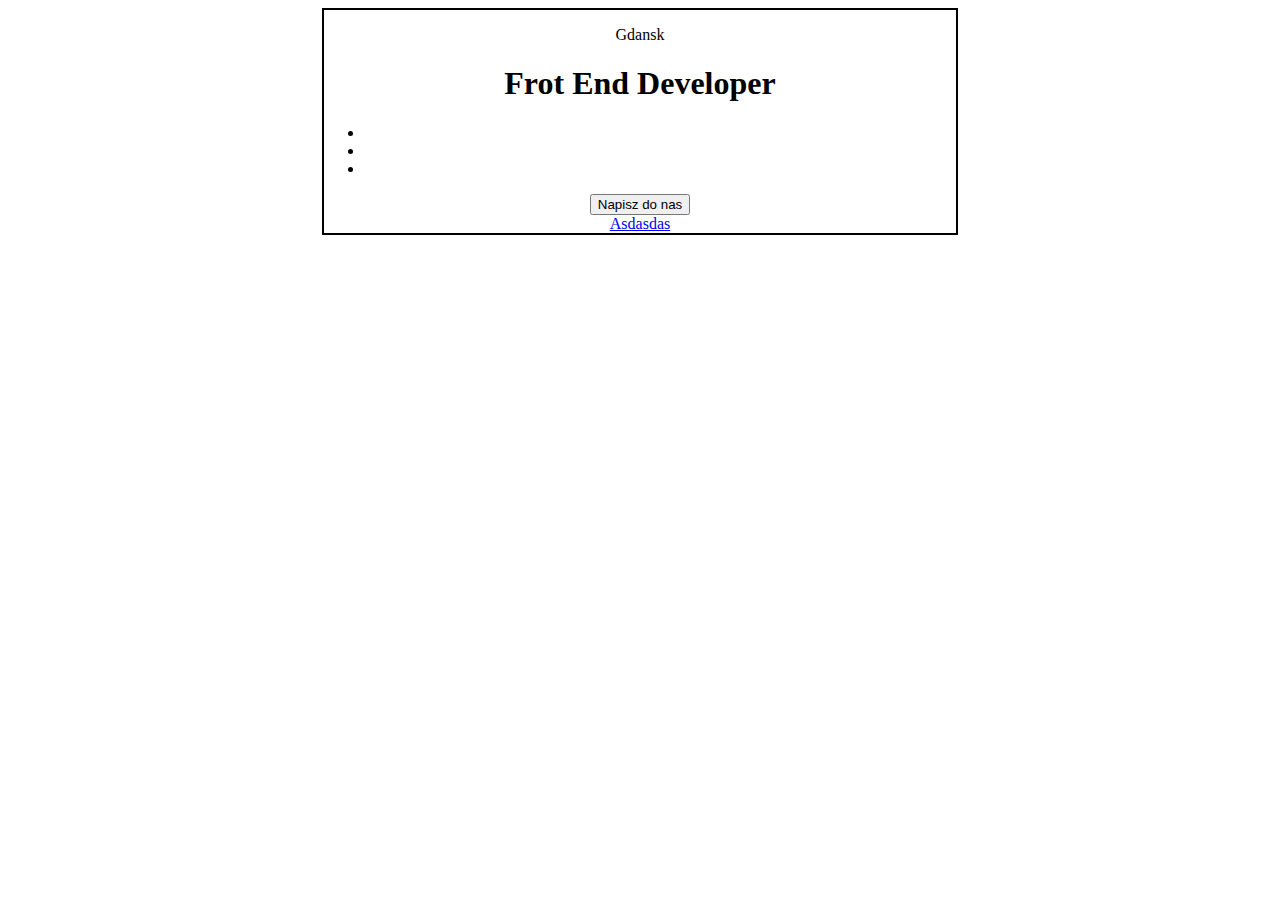
==== public/index.html @ a7372321 "start project - test junior front end" ====
<!DOCTYPE html>
<html lang="en">
<head>
  <meta charset="utf-8" />
  <meta http-equiv="x-ua-compatible" content="ie=edge, chrome=1">
  <title>New site</title>
  <meta name="viewport" content="width=device-width, initial-scale=1">
  <link rel="stylesheet" href="stylesheets/screen.css">
</head>
<body>
  <div class="row">
  	<div class="col-xs-12">
  		<div class="container">
  			<div class="box">
  				<p>Gdansk</p>
  				<h1>Frot End Developer</h1>
  				<ul>
  					<li></li>
  					<li></li>
  					<li></li>
  				</ul>
  				<div class="row">
  					<div class="col-xs-12">
  						<button>Napisz do nas</button>
  					</div>
  				</div>
  				

  				<a href="#">Asdasdas</a>
  			</div>
  		</div>
  	</div>
  </div>
</body>
</html>
---- public/stylesheets/screen.css ----
.box {
  border: 2px solid black;
  width: 50%;
  margin: 0 auto;
  text-align: center; }
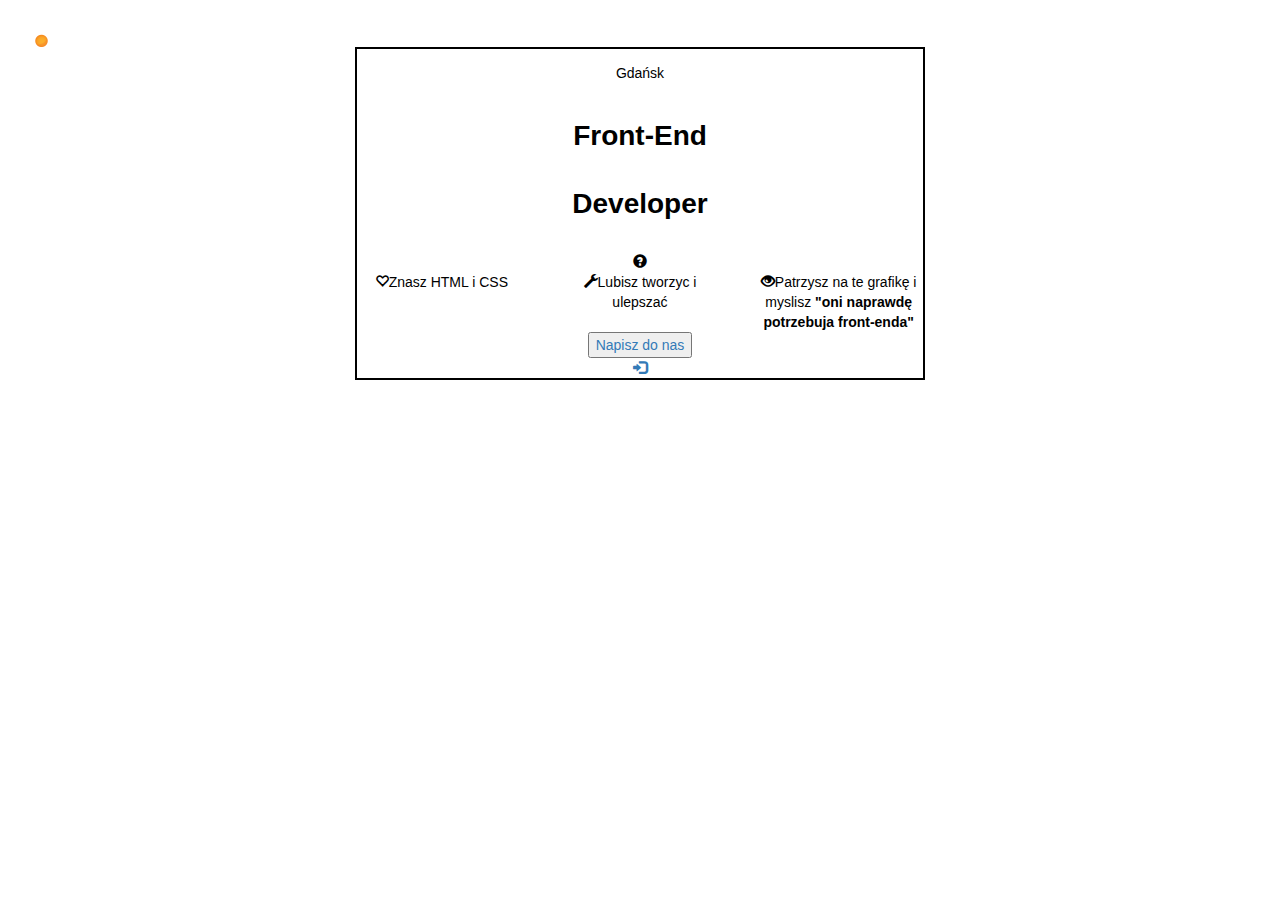
==== commit eee8201a: "almost end..." ====
--- a/public/index.html
+++ b/public/index.html
@@ -6,27 +6,45 @@
   <title>New site</title>
   <meta name="viewport" content="width=device-width, initial-scale=1">
   <link rel="stylesheet" href="stylesheets/screen.css">
+   <!-- bootstrap -->
+  <link rel="stylesheet" href="stylesheets/bootstrap.css">
+  <!-- fonts -->
+  <link href="https://fonts.googleapis.com/css?family=Dosis" rel="stylesheet">
+  <link href="https://fonts.googleapis.com/css?family=Bitter|Yanone+Kaffeesatz" rel="stylesheet">
+  <!-- animations -->
+  <link rel="stylesheet" href="stylesheets/animate.min.css">
+  <!-- javasript -->
+  <script type="text/javascript" src="javascripts/app.js"></script>
 </head>
 <body>
   <div class="row">
   	<div class="col-xs-12">
-  		<div class="container">
+  		<div class="preloader" id="preload">
+  			<img src="images/ansta.png" alt="" class="image">
+  		</div>
+  		<div class="container" id="cont">
   			<div class="box">
-  				<p>Gdansk</p>
-  				<h1>Frot End Developer</h1>
-  				<ul>
-  					<li></li>
-  					<li></li>
-  					<li></li>
-  				</ul>
+  				<div class="row">
+  					<div class="col-lg-12 info-location">
+  						<p id="location">Gdańsk</p>
+  					</div>
+  				</div>
+  				<h1><span id="front">Front-End</span><br><p id="develop">Developer</p></h1>
+  				<div class="line" id="line">
+  					<span class="glyphicon glyphicon-question-sign"></span>
+  				</div>
+  				<div class="row">
+  					<div class="col-lg-4 req-box"><span class="glyphicon glyphicon-heart-empty"></span>Znasz HTML i CSS</div>
+  					<div class="col-lg-4 req-box"><span class="glyphicon glyphicon-wrench"></span>Lubisz tworzyc i ulepszać</div>
+  					<div class="col-lg-4 req-box"><span class="glyphicon glyphicon-eye-open"></span>Patrzysz na te grafikę i myslisz <b>"oni naprawdę potrzebuja front-enda"</b></div>
+  				</div>
   				<div class="row">
   					<div class="col-xs-12">
-  						<button>Napisz do nas</button>
+  						<button id="write" class=""><a href="http://www.ansta.pl/kontakt/">Napisz do nas</a>
+							</button>
   					</div>
   				</div>
-  				
-
-  				<a href="#">Asdasdas</a>
+  				<a href="http://ansta.pl/kariera/" id="home"><span class="glyphicon glyphicon-log-in info" aria-hidden="true" alt="Wiecej ifo"></span></a>
   			</div>
   		</div>
   	</div>
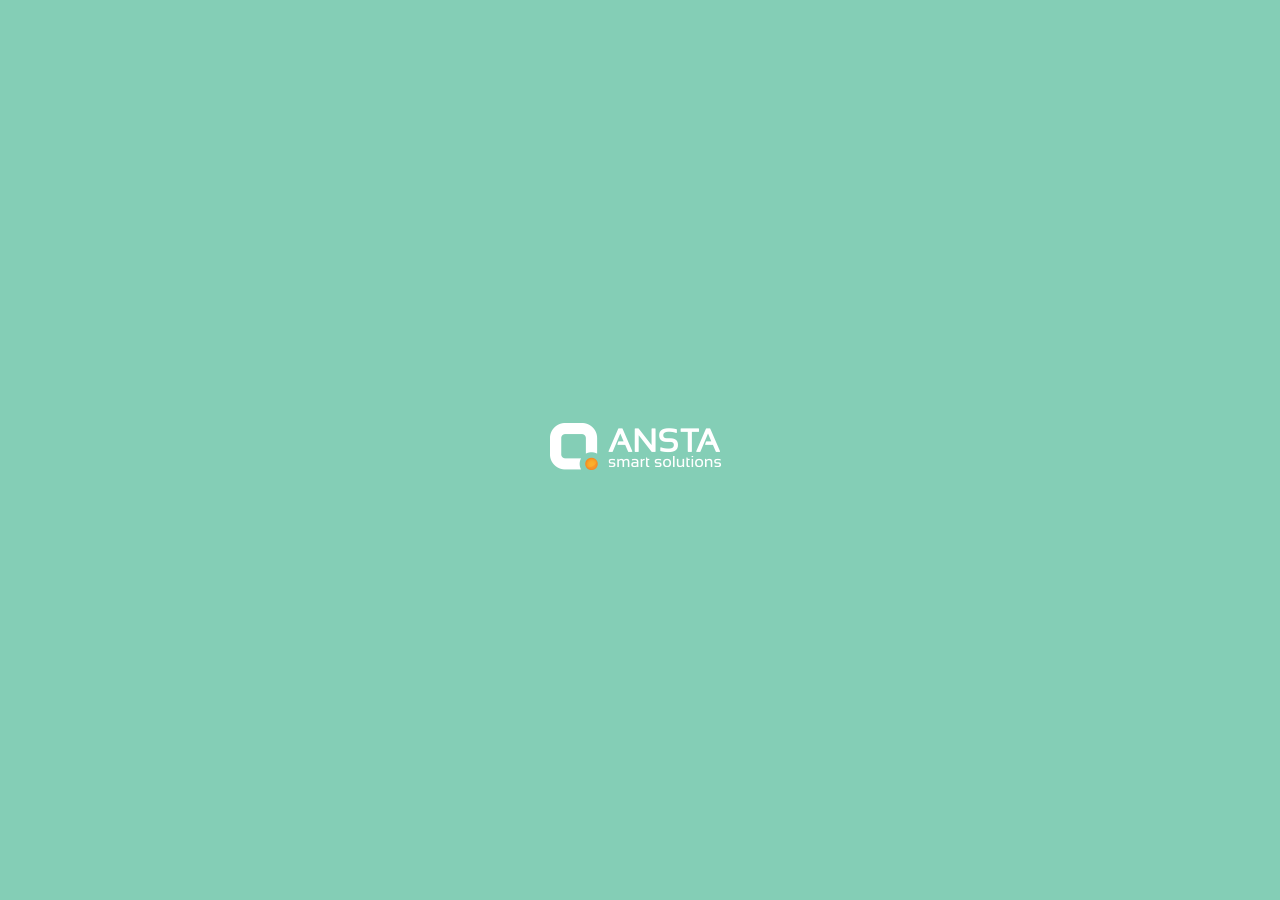
==== commit d62c8621: "several corections" ====
--- a/public/index.html
+++ b/public/index.html
@@ -40,7 +40,7 @@
   				</div>
   				<div class="row">
   					<div class="col-xs-12">
-  						<button id="write" class=""><a href="http://www.ansta.pl/kontakt/">Napisz do nas</a>
+  						<button id="write"><a href="http://www.ansta.pl/kontakt/">Napisz do nas</a>
 							</button>
   					</div>
   				</div>
--- a/public/stylesheets/screen.css
+++ b/public/stylesheets/screen.css
@@ -1,5 +1,2072 @@
+/*!
+ * Bootstrap v3.3.7 (http://getbootstrap.com)
+ * Copyright 2011-2017 Twitter, Inc.
+ * Licensed under MIT (https://github.com/twbs/bootstrap/blob/master/LICENSE)
+ */
+/*!
+ * Generated using the Bootstrap Customizer (https://getbootstrap.com/customize/?id=ac9bd9e7384d82e6c690727701f65fe8)
+ * Config saved to config.json and https://gist.github.com/ac9bd9e7384d82e6c690727701f65fe8
+ */
+/*!
+ * Bootstrap v3.3.7 (http://getbootstrap.com)
+ * Copyright 2011-2016 Twitter, Inc.
+ * Licensed under MIT (https://github.com/twbs/bootstrap/blob/master/LICENSE)
+ */
+/*! normalize.css v3.0.3 | MIT License | github.com/necolas/normalize.css */
+html {
+  font-family: sans-serif;
+  -ms-text-size-adjust: 100%;
+  -webkit-text-size-adjust: 100%; }
+
+body {
+  margin: 0; }
+
+article,
+aside,
+details,
+figcaption,
+figure,
+footer,
+header,
+hgroup,
+main,
+menu,
+nav,
+section,
+summary {
+  display: block; }
+
+audio,
+canvas,
+progress,
+video {
+  display: inline-block;
+  vertical-align: baseline; }
+
+audio:not([controls]) {
+  display: none;
+  height: 0; }
+
+[hidden],
+template {
+  display: none; }
+
+a {
+  background-color: transparent; }
+
+a:active,
+a:hover {
+  outline: 0; }
+
+abbr[title] {
+  border-bottom: 1px dotted; }
+
+b,
+strong {
+  font-weight: bold; }
+
+dfn {
+  font-style: italic; }
+
+h1 {
+  font-size: 2em;
+  margin: 0.67em 0; }
+
+mark {
+  background: #ff0;
+  color: #000; }
+
+small {
+  font-size: 80%; }
+
+sub,
+sup {
+  font-size: 75%;
+  line-height: 0;
+  position: relative;
+  vertical-align: baseline; }
+
+sup {
+  top: -0.5em; }
+
+sub {
+  bottom: -0.25em; }
+
+img {
+  border: 0; }
+
+svg:not(:root) {
+  overflow: hidden; }
+
+figure {
+  margin: 1em 40px; }
+
+hr {
+  box-sizing: content-box;
+  height: 0; }
+
+pre {
+  overflow: auto; }
+
+code,
+kbd,
+pre,
+samp {
+  font-family: monospace, monospace;
+  font-size: 1em; }
+
+button,
+input,
+optgroup,
+select,
+textarea {
+  color: inherit;
+  font: inherit;
+  margin: 0; }
+
+button {
+  overflow: visible; }
+
+button,
+select {
+  text-transform: none; }
+
+button,
+html input[type="button"],
+input[type="reset"],
+input[type="submit"] {
+  -webkit-appearance: button;
+  cursor: pointer; }
+
+button[disabled],
+html input[disabled] {
+  cursor: default; }
+
+button::-moz-focus-inner,
+input::-moz-focus-inner {
+  border: 0;
+  padding: 0; }
+
+input {
+  line-height: normal; }
+
+input[type="checkbox"],
+input[type="radio"] {
+  box-sizing: border-box;
+  padding: 0; }
+
+input[type="number"]::-webkit-inner-spin-button,
+input[type="number"]::-webkit-outer-spin-button {
+  height: auto; }
+
+input[type="search"] {
+  -webkit-appearance: textfield;
+  box-sizing: content-box; }
+
+input[type="search"]::-webkit-search-cancel-button,
+input[type="search"]::-webkit-search-decoration {
+  -webkit-appearance: none; }
+
+fieldset {
+  border: 1px solid #c0c0c0;
+  margin: 0 2px;
+  padding: 0.35em 0.625em 0.75em; }
+
+legend {
+  border: 0;
+  padding: 0; }
+
+textarea {
+  overflow: auto; }
+
+optgroup {
+  font-weight: bold; }
+
+table {
+  border-collapse: collapse;
+  border-spacing: 0; }
+
+td,
+th {
+  padding: 0; }
+
+@font-face {
+  font-family: 'Glyphicons Halflings';
+  src: url("../fonts/glyphicons-halflings-regular.eot");
+  src: url("../fonts/glyphicons-halflings-regular.eot?#iefix") format("embedded-opentype"), url("../fonts/glyphicons-halflings-regular.woff2") format("woff2"), url("../fonts/glyphicons-halflings-regular.woff") format("woff"), url("../fonts/glyphicons-halflings-regular.ttf") format("truetype"), url("../fonts/glyphicons-halflings-regular.svg#glyphicons_halflingsregular") format("svg"); }
+
+.glyphicon {
+  position: relative;
+  top: 1px;
+  display: inline-block;
+  font-family: 'Glyphicons Halflings';
+  font-style: normal;
+  font-weight: normal;
+  line-height: 1;
+  -webkit-font-smoothing: antialiased;
+  -moz-osx-font-smoothing: grayscale; }
+
+.glyphicon-asterisk:before {
+  content: "\002a"; }
+
+.glyphicon-plus:before {
+  content: "\002b"; }
+
+.glyphicon-euro:before,
+.glyphicon-eur:before {
+  content: "\20ac"; }
+
+.glyphicon-minus:before {
+  content: "\2212"; }
+
+.glyphicon-cloud:before {
+  content: "\2601"; }
+
+.glyphicon-envelope:before {
+  content: "\2709"; }
+
+.glyphicon-pencil:before {
+  content: "\270f"; }
+
+.glyphicon-glass:before {
+  content: "\e001"; }
+
+.glyphicon-music:before {
+  content: "\e002"; }
+
+.glyphicon-search:before {
+  content: "\e003"; }
+
+.glyphicon-heart:before {
+  content: "\e005"; }
+
+.glyphicon-star:before {
+  content: "\e006"; }
+
+.glyphicon-star-empty:before {
+  content: "\e007"; }
+
+.glyphicon-user:before {
+  content: "\e008"; }
+
+.glyphicon-film:before {
+  content: "\e009"; }
+
+.glyphicon-th-large:before {
+  content: "\e010"; }
+
+.glyphicon-th:before {
+  content: "\e011"; }
+
+.glyphicon-th-list:before {
+  content: "\e012"; }
+
+.glyphicon-ok:before {
+  content: "\e013"; }
+
+.glyphicon-remove:before {
+  content: "\e014"; }
+
+.glyphicon-zoom-in:before {
+  content: "\e015"; }
+
+.glyphicon-zoom-out:before {
+  content: "\e016"; }
+
+.glyphicon-off:before {
+  content: "\e017"; }
+
+.glyphicon-signal:before {
+  content: "\e018"; }
+
+.glyphicon-cog:before {
+  content: "\e019"; }
+
+.glyphicon-trash:before {
+  content: "\e020"; }
+
+.glyphicon-home:before {
+  content: "\e021"; }
+
+.glyphicon-file:before {
+  content: "\e022"; }
+
+.glyphicon-time:before {
+  content: "\e023"; }
+
+.glyphicon-road:before {
+  content: "\e024"; }
+
+.glyphicon-download-alt:before {
+  content: "\e025"; }
+
+.glyphicon-download:before {
+  content: "\e026"; }
+
+.glyphicon-upload:before {
+  content: "\e027"; }
+
+.glyphicon-inbox:before {
+  content: "\e028"; }
+
+.glyphicon-play-circle:before {
+  content: "\e029"; }
+
+.glyphicon-repeat:before {
+  content: "\e030"; }
+
+.glyphicon-refresh:before {
+  content: "\e031"; }
+
+.glyphicon-list-alt:before {
+  content: "\e032"; }
+
+.glyphicon-lock:before {
+  content: "\e033"; }
+
+.glyphicon-flag:before {
+  content: "\e034"; }
+
+.glyphicon-headphones:before {
+  content: "\e035"; }
+
+.glyphicon-volume-off:before {
+  content: "\e036"; }
+
+.glyphicon-volume-down:before {
+  content: "\e037"; }
+
+.glyphicon-volume-up:before {
+  content: "\e038"; }
+
+.glyphicon-qrcode:before {
+  content: "\e039"; }
+
+.glyphicon-barcode:before {
+  content: "\e040"; }
+
+.glyphicon-tag:before {
+  content: "\e041"; }
+
+.glyphicon-tags:before {
+  content: "\e042"; }
+
+.glyphicon-book:before {
+  content: "\e043"; }
+
+.glyphicon-bookmark:before {
+  content: "\e044"; }
+
+.glyphicon-print:before {
+  content: "\e045"; }
+
+.glyphicon-camera:before {
+  content: "\e046"; }
+
+.glyphicon-font:before {
+  content: "\e047"; }
+
+.glyphicon-bold:before {
+  content: "\e048"; }
+
+.glyphicon-italic:before {
+  content: "\e049"; }
+
+.glyphicon-text-height:before {
+  content: "\e050"; }
+
+.glyphicon-text-width:before {
+  content: "\e051"; }
+
+.glyphicon-align-left:before {
+  content: "\e052"; }
+
+.glyphicon-align-center:before {
+  content: "\e053"; }
+
+.glyphicon-align-right:before {
+  content: "\e054"; }
+
+.glyphicon-align-justify:before {
+  content: "\e055"; }
+
+.glyphicon-list:before {
+  content: "\e056"; }
+
+.glyphicon-indent-left:before {
+  content: "\e057"; }
+
+.glyphicon-indent-right:before {
+  content: "\e058"; }
+
+.glyphicon-facetime-video:before {
+  content: "\e059"; }
+
+.glyphicon-picture:before {
+  content: "\e060"; }
+
+.glyphicon-map-marker:before {
+  content: "\e062"; }
+
+.glyphicon-adjust:before {
+  content: "\e063"; }
+
+.glyphicon-tint:before {
+  content: "\e064"; }
+
+.glyphicon-edit:before {
+  content: "\e065"; }
+
+.glyphicon-share:before {
+  content: "\e066"; }
+
+.glyphicon-check:before {
+  content: "\e067"; }
+
+.glyphicon-move:before {
+  content: "\e068"; }
+
+.glyphicon-step-backward:before {
+  content: "\e069"; }
+
+.glyphicon-fast-backward:before {
+  content: "\e070"; }
+
+.glyphicon-backward:before {
+  content: "\e071"; }
+
+.glyphicon-play:before {
+  content: "\e072"; }
+
+.glyphicon-pause:before {
+  content: "\e073"; }
+
+.glyphicon-stop:before {
+  content: "\e074"; }
+
+.glyphicon-forward:before {
+  content: "\e075"; }
+
+.glyphicon-fast-forward:before {
+  content: "\e076"; }
+
+.glyphicon-step-forward:before {
+  content: "\e077"; }
+
+.glyphicon-eject:before {
+  content: "\e078"; }
+
+.glyphicon-chevron-left:before {
+  content: "\e079"; }
+
+.glyphicon-chevron-right:before {
+  content: "\e080"; }
+
+.glyphicon-plus-sign:before {
+  content: "\e081"; }
+
+.glyphicon-minus-sign:before {
+  content: "\e082"; }
+
+.glyphicon-remove-sign:before {
+  content: "\e083"; }
+
+.glyphicon-ok-sign:before {
+  content: "\e084"; }
+
+.glyphicon-question-sign:before {
+  content: "\e085"; }
+
+.glyphicon-info-sign:before {
+  content: "\e086"; }
+
+.glyphicon-screenshot:before {
+  content: "\e087"; }
+
+.glyphicon-remove-circle:before {
+  content: "\e088"; }
+
+.glyphicon-ok-circle:before {
+  content: "\e089"; }
+
+.glyphicon-ban-circle:before {
+  content: "\e090"; }
+
+.glyphicon-arrow-left:before {
+  content: "\e091"; }
+
+.glyphicon-arrow-right:before {
+  content: "\e092"; }
+
+.glyphicon-arrow-up:before {
+  content: "\e093"; }
+
+.glyphicon-arrow-down:before {
+  content: "\e094"; }
+
+.glyphicon-share-alt:before {
+  content: "\e095"; }
+
+.glyphicon-resize-full:before {
+  content: "\e096"; }
+
+.glyphicon-resize-small:before {
+  content: "\e097"; }
+
+.glyphicon-exclamation-sign:before {
+  content: "\e101"; }
+
+.glyphicon-gift:before {
+  content: "\e102"; }
+
+.glyphicon-leaf:before {
+  content: "\e103"; }
+
+.glyphicon-fire:before {
+  content: "\e104"; }
+
+.glyphicon-eye-open:before {
+  content: "\e105"; }
+
+.glyphicon-eye-close:before {
+  content: "\e106"; }
+
+.glyphicon-warning-sign:before {
+  content: "\e107"; }
+
+.glyphicon-plane:before {
+  content: "\e108"; }
+
+.glyphicon-calendar:before {
+  content: "\e109"; }
+
+.glyphicon-random:before {
+  content: "\e110"; }
+
+.glyphicon-comment:before {
+  content: "\e111"; }
+
+.glyphicon-magnet:before {
+  content: "\e112"; }
+
+.glyphicon-chevron-up:before {
+  content: "\e113"; }
+
+.glyphicon-chevron-down:before {
+  content: "\e114"; }
+
+.glyphicon-retweet:before {
+  content: "\e115"; }
+
+.glyphicon-shopping-cart:before {
+  content: "\e116"; }
+
+.glyphicon-folder-close:before {
+  content: "\e117"; }
+
+.glyphicon-folder-open:before {
+  content: "\e118"; }
+
+.glyphicon-resize-vertical:before {
+  content: "\e119"; }
+
+.glyphicon-resize-horizontal:before {
+  content: "\e120"; }
+
+.glyphicon-hdd:before {
+  content: "\e121"; }
+
+.glyphicon-bullhorn:before {
+  content: "\e122"; }
+
+.glyphicon-bell:before {
+  content: "\e123"; }
+
+.glyphicon-certificate:before {
+  content: "\e124"; }
+
+.glyphicon-thumbs-up:before {
+  content: "\e125"; }
+
+.glyphicon-thumbs-down:before {
+  content: "\e126"; }
+
+.glyphicon-hand-right:before {
+  content: "\e127"; }
+
+.glyphicon-hand-left:before {
+  content: "\e128"; }
+
+.glyphicon-hand-up:before {
+  content: "\e129"; }
+
+.glyphicon-hand-down:before {
+  content: "\e130"; }
+
+.glyphicon-circle-arrow-right:before {
+  content: "\e131"; }
+
+.glyphicon-circle-arrow-left:before {
+  content: "\e132"; }
+
+.glyphicon-circle-arrow-up:before {
+  content: "\e133"; }
+
+.glyphicon-circle-arrow-down:before {
+  content: "\e134"; }
+
+.glyphicon-globe:before {
+  content: "\e135"; }
+
+.glyphicon-wrench:before {
+  content: "\e136"; }
+
+.glyphicon-tasks:before {
+  content: "\e137"; }
+
+.glyphicon-filter:before {
+  content: "\e138"; }
+
+.glyphicon-briefcase:before {
+  content: "\e139"; }
+
+.glyphicon-fullscreen:before {
+  content: "\e140"; }
+
+.glyphicon-dashboard:before {
+  content: "\e141"; }
+
+.glyphicon-paperclip:before {
+  content: "\e142"; }
+
+.glyphicon-heart-empty:before {
+  content: "\e143"; }
+
+.glyphicon-link:before {
+  content: "\e144"; }
+
+.glyphicon-phone:before {
+  content: "\e145"; }
+
+.glyphicon-pushpin:before {
+  content: "\e146"; }
+
+.glyphicon-usd:before {
+  content: "\e148"; }
+
+.glyphicon-gbp:before {
+  content: "\e149"; }
+
+.glyphicon-sort:before {
+  content: "\e150"; }
+
+.glyphicon-sort-by-alphabet:before {
+  content: "\e151"; }
+
+.glyphicon-sort-by-alphabet-alt:before {
+  content: "\e152"; }
+
+.glyphicon-sort-by-order:before {
+  content: "\e153"; }
+
+.glyphicon-sort-by-order-alt:before {
+  content: "\e154"; }
+
+.glyphicon-sort-by-attributes:before {
+  content: "\e155"; }
+
+.glyphicon-sort-by-attributes-alt:before {
+  content: "\e156"; }
+
+.glyphicon-unchecked:before {
+  content: "\e157"; }
+
+.glyphicon-expand:before {
+  content: "\e158"; }
+
+.glyphicon-collapse-down:before {
+  content: "\e159"; }
+
+.glyphicon-collapse-up:before {
+  content: "\e160"; }
+
+.glyphicon-log-in:before {
+  content: "\e161"; }
+
+.glyphicon-flash:before {
+  content: "\e162"; }
+
+.glyphicon-log-out:before {
+  content: "\e163"; }
+
+.glyphicon-new-window:before {
+  content: "\e164"; }
+
+.glyphicon-record:before {
+  content: "\e165"; }
+
+.glyphicon-save:before {
+  content: "\e166"; }
+
+.glyphicon-open:before {
+  content: "\e167"; }
+
+.glyphicon-saved:before {
+  content: "\e168"; }
+
+.glyphicon-import:before {
+  content: "\e169"; }
+
+.glyphicon-export:before {
+  content: "\e170"; }
+
+.glyphicon-send:before {
+  content: "\e171"; }
+
+.glyphicon-floppy-disk:before {
+  content: "\e172"; }
+
+.glyphicon-floppy-saved:before {
+  content: "\e173"; }
+
+.glyphicon-floppy-remove:before {
+  content: "\e174"; }
+
+.glyphicon-floppy-save:before {
+  content: "\e175"; }
+
+.glyphicon-floppy-open:before {
+  content: "\e176"; }
+
+.glyphicon-credit-card:before {
+  content: "\e177"; }
+
+.glyphicon-transfer:before {
+  content: "\e178"; }
+
+.glyphicon-cutlery:before {
+  content: "\e179"; }
+
+.glyphicon-header:before {
+  content: "\e180"; }
+
+.glyphicon-compressed:before {
+  content: "\e181"; }
+
+.glyphicon-earphone:before {
+  content: "\e182"; }
+
+.glyphicon-phone-alt:before {
+  content: "\e183"; }
+
+.glyphicon-tower:before {
+  content: "\e184"; }
+
+.glyphicon-stats:before {
+  content: "\e185"; }
+
+.glyphicon-sd-video:before {
+  content: "\e186"; }
+
+.glyphicon-hd-video:before {
+  content: "\e187"; }
+
+.glyphicon-subtitles:before {
+  content: "\e188"; }
+
+.glyphicon-sound-stereo:before {
+  content: "\e189"; }
+
+.glyphicon-sound-dolby:before {
+  content: "\e190"; }
+
+.glyphicon-sound-5-1:before {
+  content: "\e191"; }
+
+.glyphicon-sound-6-1:before {
+  content: "\e192"; }
+
+.glyphicon-sound-7-1:before {
+  content: "\e193"; }
+
+.glyphicon-copyright-mark:before {
+  content: "\e194"; }
+
+.glyphicon-registration-mark:before {
+  content: "\e195"; }
+
+.glyphicon-cloud-download:before {
+  content: "\e197"; }
+
+.glyphicon-cloud-upload:before {
+  content: "\e198"; }
+
+.glyphicon-tree-conifer:before {
+  content: "\e199"; }
+
+.glyphicon-tree-deciduous:before {
+  content: "\e200"; }
+
+.glyphicon-cd:before {
+  content: "\e201"; }
+
+.glyphicon-save-file:before {
+  content: "\e202"; }
+
+.glyphicon-open-file:before {
+  content: "\e203"; }
+
+.glyphicon-level-up:before {
+  content: "\e204"; }
+
+.glyphicon-copy:before {
+  content: "\e205"; }
+
+.glyphicon-paste:before {
+  content: "\e206"; }
+
+.glyphicon-alert:before {
+  content: "\e209"; }
+
+.glyphicon-equalizer:before {
+  content: "\e210"; }
+
+.glyphicon-king:before {
+  content: "\e211"; }
+
+.glyphicon-queen:before {
+  content: "\e212"; }
+
+.glyphicon-pawn:before {
+  content: "\e213"; }
+
+.glyphicon-bishop:before {
+  content: "\e214"; }
+
+.glyphicon-knight:before {
+  content: "\e215"; }
+
+.glyphicon-baby-formula:before {
+  content: "\e216"; }
+
+.glyphicon-tent:before {
+  content: "\26fa"; }
+
+.glyphicon-blackboard:before {
+  content: "\e218"; }
+
+.glyphicon-bed:before {
+  content: "\e219"; }
+
+.glyphicon-apple:before {
+  content: "\f8ff"; }
+
+.glyphicon-erase:before {
+  content: "\e221"; }
+
+.glyphicon-hourglass:before {
+  content: "\231b"; }
+
+.glyphicon-lamp:before {
+  content: "\e223"; }
+
+.glyphicon-duplicate:before {
+  content: "\e224"; }
+
+.glyphicon-piggy-bank:before {
+  content: "\e225"; }
+
+.glyphicon-scissors:before {
+  content: "\e226"; }
+
+.glyphicon-bitcoin:before {
+  content: "\e227"; }
+
+.glyphicon-btc:before {
+  content: "\e227"; }
+
+.glyphicon-xbt:before {
+  content: "\e227"; }
+
+.glyphicon-yen:before {
+  content: "\00a5"; }
+
+.glyphicon-jpy:before {
+  content: "\00a5"; }
+
+.glyphicon-ruble:before {
+  content: "\20bd"; }
+
+.glyphicon-rub:before {
+  content: "\20bd"; }
+
+.glyphicon-scale:before {
+  content: "\e230"; }
+
+.glyphicon-ice-lolly:before {
+  content: "\e231"; }
+
+.glyphicon-ice-lolly-tasted:before {
+  content: "\e232"; }
+
+.glyphicon-education:before {
+  content: "\e233"; }
+
+.glyphicon-option-horizontal:before {
+  content: "\e234"; }
+
+.glyphicon-option-vertical:before {
+  content: "\e235"; }
+
+.glyphicon-menu-hamburger:before {
+  content: "\e236"; }
+
+.glyphicon-modal-window:before {
+  content: "\e237"; }
+
+.glyphicon-oil:before {
+  content: "\e238"; }
+
+.glyphicon-grain:before {
+  content: "\e239"; }
+
+.glyphicon-sunglasses:before {
+  content: "\e240"; }
+
+.glyphicon-text-size:before {
+  content: "\e241"; }
+
+.glyphicon-text-color:before {
+  content: "\e242"; }
+
+.glyphicon-text-background:before {
+  content: "\e243"; }
+
+.glyphicon-object-align-top:before {
+  content: "\e244"; }
+
+.glyphicon-object-align-bottom:before {
+  content: "\e245"; }
+
+.glyphicon-object-align-horizontal:before {
+  content: "\e246"; }
+
+.glyphicon-object-align-left:before {
+  content: "\e247"; }
+
+.glyphicon-object-align-vertical:before {
+  content: "\e248"; }
+
+.glyphicon-object-align-right:before {
+  content: "\e249"; }
+
+.glyphicon-triangle-right:before {
+  content: "\e250"; }
+
+.glyphicon-triangle-left:before {
+  content: "\e251"; }
+
+.glyphicon-triangle-bottom:before {
+  content: "\e252"; }
+
+.glyphicon-triangle-top:before {
+  content: "\e253"; }
+
+.glyphicon-console:before {
+  content: "\e254"; }
+
+.glyphicon-superscript:before {
+  content: "\e255"; }
+
+.glyphicon-subscript:before {
+  content: "\e256"; }
+
+.glyphicon-menu-left:before {
+  content: "\e257"; }
+
+.glyphicon-menu-right:before {
+  content: "\e258"; }
+
+.glyphicon-menu-down:before {
+  content: "\e259"; }
+
+.glyphicon-menu-up:before {
+  content: "\e260"; }
+
+* {
+  box-sizing: border-box; }
+
+*:before,
+*:after {
+  box-sizing: border-box; }
+
+html {
+  font-size: 10px;
+  -webkit-tap-highlight-color: transparent; }
+
+body {
+  font-family: "Helvetica Neue", Helvetica, Arial, sans-serif;
+  font-size: 14px;
+  line-height: 1.42857143; }
+
+input,
+button,
+select,
+textarea {
+  font-family: inherit;
+  font-size: inherit;
+  line-height: inherit; }
+
+a {
+  color: #337ab7;
+  text-decoration: none; }
+
+a:hover,
+a:focus {
+  color: #23527c;
+  text-decoration: underline; }
+
+a:focus {
+  outline: 5px auto -webkit-focus-ring-color;
+  outline-offset: -2px; }
+
+figure {
+  margin: 0; }
+
+img {
+  vertical-align: middle; }
+
+.img-responsive {
+  display: block;
+  max-width: 100%;
+  height: auto; }
+
+.img-rounded {
+  border-radius: 6px; }
+
+.img-thumbnail {
+  padding: 4px;
+  line-height: 1.42857143;
+  background-color: #ffffff;
+  border: 1px solid #dddddd;
+  border-radius: 4px;
+  transition: all 0.2s ease-in-out;
+  display: inline-block;
+  max-width: 100%;
+  height: auto; }
+
+.img-circle {
+  border-radius: 50%; }
+
+hr {
+  margin-top: 20px;
+  margin-bottom: 20px;
+  border: 0;
+  border-top: 1px solid #eeeeee; }
+
+.sr-only {
+  position: absolute;
+  width: 1px;
+  height: 1px;
+  margin: -1px;
+  padding: 0;
+  overflow: hidden;
+  clip: rect(0, 0, 0, 0);
+  border: 0; }
+
+.sr-only-focusable:active,
+.sr-only-focusable:focus {
+  position: static;
+  width: auto;
+  height: auto;
+  margin: 0;
+  overflow: visible;
+  clip: auto; }
+
+[role="button"] {
+  cursor: pointer; }
+
+.container {
+  margin-right: auto;
+  margin-left: auto;
+  padding-left: 15px;
+  padding-right: 15px; }
+
+@media (min-width: 768px) {
+  .container {
+    width: 750px; } }
+
+@media (min-width: 992px) {
+  .container {
+    width: 970px; } }
+
+@media (min-width: 1200px) {
+  .container {
+    width: 1170px; } }
+
+.container-fluid {
+  margin-right: auto;
+  margin-left: auto;
+  padding-left: 15px;
+  padding-right: 15px; }
+
+.row {
+  margin-left: -15px;
+  margin-right: -15px; }
+
+.col-xs-1, .col-sm-1, .col-md-1, .col-lg-1, .col-xs-2, .col-sm-2, .col-md-2, .col-lg-2, .col-xs-3, .col-sm-3, .col-md-3, .col-lg-3, .col-xs-4, .col-sm-4, .col-md-4, .col-lg-4, .col-xs-5, .col-sm-5, .col-md-5, .col-lg-5, .col-xs-6, .col-sm-6, .col-md-6, .col-lg-6, .col-xs-7, .col-sm-7, .col-md-7, .col-lg-7, .col-xs-8, .col-sm-8, .col-md-8, .col-lg-8, .col-xs-9, .col-sm-9, .col-md-9, .col-lg-9, .col-xs-10, .col-sm-10, .col-md-10, .col-lg-10, .col-xs-11, .col-sm-11, .col-md-11, .col-lg-11, .col-xs-12, .col-sm-12, .col-md-12, .col-lg-12 {
+  position: relative;
+  min-height: 1px;
+  padding-left: 15px;
+  padding-right: 15px; }
+
+.col-xs-1, .col-xs-2, .col-xs-3, .col-xs-4, .col-xs-5, .col-xs-6, .col-xs-7, .col-xs-8, .col-xs-9, .col-xs-10, .col-xs-11, .col-xs-12 {
+  float: left; }
+
+.col-xs-12 {
+  width: 100%; }
+
+.col-xs-11 {
+  width: 91.66666667%; }
+
+.col-xs-10 {
+  width: 83.33333333%; }
+
+.col-xs-9 {
+  width: 75%; }
+
+.col-xs-8 {
+  width: 66.66666667%; }
+
+.col-xs-7 {
+  width: 58.33333333%; }
+
+.col-xs-6 {
+  width: 50%; }
+
+.col-xs-5 {
+  width: 41.66666667%; }
+
+.col-xs-4 {
+  width: 33.33333333%; }
+
+.col-xs-3 {
+  width: 25%; }
+
+.col-xs-2 {
+  width: 16.66666667%; }
+
+.col-xs-1 {
+  width: 8.33333333%; }
+
+.col-xs-pull-12 {
+  right: 100%; }
+
+.col-xs-pull-11 {
+  right: 91.66666667%; }
+
+.col-xs-pull-10 {
+  right: 83.33333333%; }
+
+.col-xs-pull-9 {
+  right: 75%; }
+
+.col-xs-pull-8 {
+  right: 66.66666667%; }
+
+.col-xs-pull-7 {
+  right: 58.33333333%; }
+
+.col-xs-pull-6 {
+  right: 50%; }
+
+.col-xs-pull-5 {
+  right: 41.66666667%; }
+
+.col-xs-pull-4 {
+  right: 33.33333333%; }
+
+.col-xs-pull-3 {
+  right: 25%; }
+
+.col-xs-pull-2 {
+  right: 16.66666667%; }
+
+.col-xs-pull-1 {
+  right: 8.33333333%; }
+
+.col-xs-pull-0 {
+  right: auto; }
+
+.col-xs-push-12 {
+  left: 100%; }
+
+.col-xs-push-11 {
+  left: 91.66666667%; }
+
+.col-xs-push-10 {
+  left: 83.33333333%; }
+
+.col-xs-push-9 {
+  left: 75%; }
+
+.col-xs-push-8 {
+  left: 66.66666667%; }
+
+.col-xs-push-7 {
+  left: 58.33333333%; }
+
+.col-xs-push-6 {
+  left: 50%; }
+
+.col-xs-push-5 {
+  left: 41.66666667%; }
+
+.col-xs-push-4 {
+  left: 33.33333333%; }
+
+.col-xs-push-3 {
+  left: 25%; }
+
+.col-xs-push-2 {
+  left: 16.66666667%; }
+
+.col-xs-push-1 {
+  left: 8.33333333%; }
+
+.col-xs-push-0 {
+  left: auto; }
+
+.col-xs-offset-12 {
+  margin-left: 100%; }
+
+.col-xs-offset-11 {
+  margin-left: 91.66666667%; }
+
+.col-xs-offset-10 {
+  margin-left: 83.33333333%; }
+
+.col-xs-offset-9 {
+  margin-left: 75%; }
+
+.col-xs-offset-8 {
+  margin-left: 66.66666667%; }
+
+.col-xs-offset-7 {
+  margin-left: 58.33333333%; }
+
+.col-xs-offset-6 {
+  margin-left: 50%; }
+
+.col-xs-offset-5 {
+  margin-left: 41.66666667%; }
+
+.col-xs-offset-4 {
+  margin-left: 33.33333333%; }
+
+.col-xs-offset-3 {
+  margin-left: 25%; }
+
+.col-xs-offset-2 {
+  margin-left: 16.66666667%; }
+
+.col-xs-offset-1 {
+  margin-left: 8.33333333%; }
+
+.col-xs-offset-0 {
+  margin-left: 0%; }
+
+@media (min-width: 768px) {
+  .col-sm-1, .col-sm-2, .col-sm-3, .col-sm-4, .col-sm-5, .col-sm-6, .col-sm-7, .col-sm-8, .col-sm-9, .col-sm-10, .col-sm-11, .col-sm-12 {
+    float: left; }
+  .col-sm-12 {
+    width: 100%; }
+  .col-sm-11 {
+    width: 91.66666667%; }
+  .col-sm-10 {
+    width: 83.33333333%; }
+  .col-sm-9 {
+    width: 75%; }
+  .col-sm-8 {
+    width: 66.66666667%; }
+  .col-sm-7 {
+    width: 58.33333333%; }
+  .col-sm-6 {
+    width: 50%; }
+  .col-sm-5 {
+    width: 41.66666667%; }
+  .col-sm-4 {
+    width: 33.33333333%; }
+  .col-sm-3 {
+    width: 25%; }
+  .col-sm-2 {
+    width: 16.66666667%; }
+  .col-sm-1 {
+    width: 8.33333333%; }
+  .col-sm-pull-12 {
+    right: 100%; }
+  .col-sm-pull-11 {
+    right: 91.66666667%; }
+  .col-sm-pull-10 {
+    right: 83.33333333%; }
+  .col-sm-pull-9 {
+    right: 75%; }
+  .col-sm-pull-8 {
+    right: 66.66666667%; }
+  .col-sm-pull-7 {
+    right: 58.33333333%; }
+  .col-sm-pull-6 {
+    right: 50%; }
+  .col-sm-pull-5 {
+    right: 41.66666667%; }
+  .col-sm-pull-4 {
+    right: 33.33333333%; }
+  .col-sm-pull-3 {
+    right: 25%; }
+  .col-sm-pull-2 {
+    right: 16.66666667%; }
+  .col-sm-pull-1 {
+    right: 8.33333333%; }
+  .col-sm-pull-0 {
+    right: auto; }
+  .col-sm-push-12 {
+    left: 100%; }
+  .col-sm-push-11 {
+    left: 91.66666667%; }
+  .col-sm-push-10 {
+    left: 83.33333333%; }
+  .col-sm-push-9 {
+    left: 75%; }
+  .col-sm-push-8 {
+    left: 66.66666667%; }
+  .col-sm-push-7 {
+    left: 58.33333333%; }
+  .col-sm-push-6 {
+    left: 50%; }
+  .col-sm-push-5 {
+    left: 41.66666667%; }
+  .col-sm-push-4 {
+    left: 33.33333333%; }
+  .col-sm-push-3 {
+    left: 25%; }
+  .col-sm-push-2 {
+    left: 16.66666667%; }
+  .col-sm-push-1 {
+    left: 8.33333333%; }
+  .col-sm-push-0 {
+    left: auto; }
+  .col-sm-offset-12 {
+    margin-left: 100%; }
+  .col-sm-offset-11 {
+    margin-left: 91.66666667%; }
+  .col-sm-offset-10 {
+    margin-left: 83.33333333%; }
+  .col-sm-offset-9 {
+    margin-left: 75%; }
+  .col-sm-offset-8 {
+    margin-left: 66.66666667%; }
+  .col-sm-offset-7 {
+    margin-left: 58.33333333%; }
+  .col-sm-offset-6 {
+    margin-left: 50%; }
+  .col-sm-offset-5 {
+    margin-left: 41.66666667%; }
+  .col-sm-offset-4 {
+    margin-left: 33.33333333%; }
+  .col-sm-offset-3 {
+    margin-left: 25%; }
+  .col-sm-offset-2 {
+    margin-left: 16.66666667%; }
+  .col-sm-offset-1 {
+    margin-left: 8.33333333%; }
+  .col-sm-offset-0 {
+    margin-left: 0%; } }
+
+@media (min-width: 992px) {
+  .col-md-1, .col-md-2, .col-md-3, .col-md-4, .col-md-5, .col-md-6, .col-md-7, .col-md-8, .col-md-9, .col-md-10, .col-md-11, .col-md-12 {
+    float: left; }
+  .col-md-12 {
+    width: 100%; }
+  .col-md-11 {
+    width: 91.66666667%; }
+  .col-md-10 {
+    width: 83.33333333%; }
+  .col-md-9 {
+    width: 75%; }
+  .col-md-8 {
+    width: 66.66666667%; }
+  .col-md-7 {
+    width: 58.33333333%; }
+  .col-md-6 {
+    width: 50%; }
+  .col-md-5 {
+    width: 41.66666667%; }
+  .col-md-4 {
+    width: 33.33333333%; }
+  .col-md-3 {
+    width: 25%; }
+  .col-md-2 {
+    width: 16.66666667%; }
+  .col-md-1 {
+    width: 8.33333333%; }
+  .col-md-pull-12 {
+    right: 100%; }
+  .col-md-pull-11 {
+    right: 91.66666667%; }
+  .col-md-pull-10 {
+    right: 83.33333333%; }
+  .col-md-pull-9 {
+    right: 75%; }
+  .col-md-pull-8 {
+    right: 66.66666667%; }
+  .col-md-pull-7 {
+    right: 58.33333333%; }
+  .col-md-pull-6 {
+    right: 50%; }
+  .col-md-pull-5 {
+    right: 41.66666667%; }
+  .col-md-pull-4 {
+    right: 33.33333333%; }
+  .col-md-pull-3 {
+    right: 25%; }
+  .col-md-pull-2 {
+    right: 16.66666667%; }
+  .col-md-pull-1 {
+    right: 8.33333333%; }
+  .col-md-pull-0 {
+    right: auto; }
+  .col-md-push-12 {
+    left: 100%; }
+  .col-md-push-11 {
+    left: 91.66666667%; }
+  .col-md-push-10 {
+    left: 83.33333333%; }
+  .col-md-push-9 {
+    left: 75%; }
+  .col-md-push-8 {
+    left: 66.66666667%; }
+  .col-md-push-7 {
+    left: 58.33333333%; }
+  .col-md-push-6 {
+    left: 50%; }
+  .col-md-push-5 {
+    left: 41.66666667%; }
+  .col-md-push-4 {
+    left: 33.33333333%; }
+  .col-md-push-3 {
+    left: 25%; }
+  .col-md-push-2 {
+    left: 16.66666667%; }
+  .col-md-push-1 {
+    left: 8.33333333%; }
+  .col-md-push-0 {
+    left: auto; }
+  .col-md-offset-12 {
+    margin-left: 100%; }
+  .col-md-offset-11 {
+    margin-left: 91.66666667%; }
+  .col-md-offset-10 {
+    margin-left: 83.33333333%; }
+  .col-md-offset-9 {
+    margin-left: 75%; }
+  .col-md-offset-8 {
+    margin-left: 66.66666667%; }
+  .col-md-offset-7 {
+    margin-left: 58.33333333%; }
+  .col-md-offset-6 {
+    margin-left: 50%; }
+  .col-md-offset-5 {
+    margin-left: 41.66666667%; }
+  .col-md-offset-4 {
+    margin-left: 33.33333333%; }
+  .col-md-offset-3 {
+    margin-left: 25%; }
+  .col-md-offset-2 {
+    margin-left: 16.66666667%; }
+  .col-md-offset-1 {
+    margin-left: 8.33333333%; }
+  .col-md-offset-0 {
+    margin-left: 0%; } }
+
+@media (min-width: 1200px) {
+  .col-lg-1, .col-lg-2, .col-lg-3, .col-lg-4, .col-lg-5, .col-lg-6, .col-lg-7, .col-lg-8, .col-lg-9, .col-lg-10, .col-lg-11, .col-lg-12 {
+    float: left; }
+  .col-lg-12 {
+    width: 100%; }
+  .col-lg-11 {
+    width: 91.66666667%; }
+  .col-lg-10 {
+    width: 83.33333333%; }
+  .col-lg-9 {
+    width: 75%; }
+  .col-lg-8 {
+    width: 66.66666667%; }
+  .col-lg-7 {
+    width: 58.33333333%; }
+  .col-lg-6 {
+    width: 50%; }
+  .col-lg-5 {
+    width: 41.66666667%; }
+  .col-lg-4 {
+    width: 33.33333333%; }
+  .col-lg-3 {
+    width: 25%; }
+  .col-lg-2 {
+    width: 16.66666667%; }
+  .col-lg-1 {
+    width: 8.33333333%; }
+  .col-lg-pull-12 {
+    right: 100%; }
+  .col-lg-pull-11 {
+    right: 91.66666667%; }
+  .col-lg-pull-10 {
+    right: 83.33333333%; }
+  .col-lg-pull-9 {
+    right: 75%; }
+  .col-lg-pull-8 {
+    right: 66.66666667%; }
+  .col-lg-pull-7 {
+    right: 58.33333333%; }
+  .col-lg-pull-6 {
+    right: 50%; }
+  .col-lg-pull-5 {
+    right: 41.66666667%; }
+  .col-lg-pull-4 {
+    right: 33.33333333%; }
+  .col-lg-pull-3 {
+    right: 25%; }
+  .col-lg-pull-2 {
+    right: 16.66666667%; }
+  .col-lg-pull-1 {
+    right: 8.33333333%; }
+  .col-lg-pull-0 {
+    right: auto; }
+  .col-lg-push-12 {
+    left: 100%; }
+  .col-lg-push-11 {
+    left: 91.66666667%; }
+  .col-lg-push-10 {
+    left: 83.33333333%; }
+  .col-lg-push-9 {
+    left: 75%; }
+  .col-lg-push-8 {
+    left: 66.66666667%; }
+  .col-lg-push-7 {
+    left: 58.33333333%; }
+  .col-lg-push-6 {
+    left: 50%; }
+  .col-lg-push-5 {
+    left: 41.66666667%; }
+  .col-lg-push-4 {
+    left: 33.33333333%; }
+  .col-lg-push-3 {
+    left: 25%; }
+  .col-lg-push-2 {
+    left: 16.66666667%; }
+  .col-lg-push-1 {
+    left: 8.33333333%; }
+  .col-lg-push-0 {
+    left: auto; }
+  .col-lg-offset-12 {
+    margin-left: 100%; }
+  .col-lg-offset-11 {
+    margin-left: 91.66666667%; }
+  .col-lg-offset-10 {
+    margin-left: 83.33333333%; }
+  .col-lg-offset-9 {
+    margin-left: 75%; }
+  .col-lg-offset-8 {
+    margin-left: 66.66666667%; }
+  .col-lg-offset-7 {
+    margin-left: 58.33333333%; }
+  .col-lg-offset-6 {
+    margin-left: 50%; }
+  .col-lg-offset-5 {
+    margin-left: 41.66666667%; }
+  .col-lg-offset-4 {
+    margin-left: 33.33333333%; }
+  .col-lg-offset-3 {
+    margin-left: 25%; }
+  .col-lg-offset-2 {
+    margin-left: 16.66666667%; }
+  .col-lg-offset-1 {
+    margin-left: 8.33333333%; }
+  .col-lg-offset-0 {
+    margin-left: 0%; } }
+
+.clearfix:before,
+.clearfix:after,
+.container:before,
+.container:after,
+.container-fluid:before,
+.container-fluid:after,
+.row:before,
+.row:after {
+  content: " ";
+  display: table; }
+
+.clearfix:after,
+.container:after,
+.container-fluid:after,
+.row:after {
+  clear: both; }
+
+.center-block {
+  display: block;
+  margin-left: auto;
+  margin-right: auto; }
+
+.pull-right {
+  float: right !important; }
+
+.pull-left {
+  float: left !important; }
+
+.hide {
+  display: none !important; }
+
+.show {
+  display: block !important; }
+
+.invisible {
+  visibility: hidden; }
+
+.text-hide {
+  font: 0/0 a;
+  color: transparent;
+  text-shadow: none;
+  background-color: transparent;
+  border: 0; }
+
+.hidden {
+  display: none !important; }
+
+.affix {
+  position: fixed; }
+
+/*!
+ * animate.css -http://daneden.me/animate
+ * Version - 3.5.2
+ * Licensed under the MIT license - http://opensource.org/licenses/MIT
+ *
+ * Copyright (c) 2017 Daniel Eden
+ */
+.animated {
+  -webkit-animation-duration: 1s;
+          animation-duration: 1s;
+  -webkit-animation-fill-mode: both;
+          animation-fill-mode: both; }
+
+@-webkit-keyframes bounceInDown {
+  from, 60%, 75%, 90%, to {
+    -webkit-animation-timing-function: cubic-bezier(0.215, 0.61, 0.355, 1);
+            animation-timing-function: cubic-bezier(0.215, 0.61, 0.355, 1); }
+  0% {
+    opacity: 0;
+    -webkit-transform: translate3d(0, -3000px, 0);
+            transform: translate3d(0, -3000px, 0); }
+  60% {
+    opacity: 1;
+    -webkit-transform: translate3d(0, 25px, 0);
+            transform: translate3d(0, 25px, 0); }
+  75% {
+    -webkit-transform: translate3d(0, -10px, 0);
+            transform: translate3d(0, -10px, 0); }
+  90% {
+    -webkit-transform: translate3d(0, 5px, 0);
+            transform: translate3d(0, 5px, 0); }
+  to {
+    -webkit-transform: none;
+            transform: none; } }
+
+@keyframes bounceInDown {
+  from, 60%, 75%, 90%, to {
+    -webkit-animation-timing-function: cubic-bezier(0.215, 0.61, 0.355, 1);
+            animation-timing-function: cubic-bezier(0.215, 0.61, 0.355, 1); }
+  0% {
+    opacity: 0;
+    -webkit-transform: translate3d(0, -3000px, 0);
+            transform: translate3d(0, -3000px, 0); }
+  60% {
+    opacity: 1;
+    -webkit-transform: translate3d(0, 25px, 0);
+            transform: translate3d(0, 25px, 0); }
+  75% {
+    -webkit-transform: translate3d(0, -10px, 0);
+            transform: translate3d(0, -10px, 0); }
+  90% {
+    -webkit-transform: translate3d(0, 5px, 0);
+            transform: translate3d(0, 5px, 0); }
+  to {
+    -webkit-transform: none;
+            transform: none; } }
+
+.bounceInDown {
+  -webkit-animation-name: bounceInDown;
+          animation-name: bounceInDown; }
+
+.zoomIn {
+  -webkit-animation-name: zoomIn;
+          animation-name: zoomIn;
+  -webkit-animation-delay: 1.2s;
+          animation-delay: 1.2s; }
+
+@-webkit-keyframes zoomIn {
+  from {
+    opacity: 0;
+    -webkit-transform: scale3d(0.3, 0.3, 0.3);
+            transform: scale3d(0.3, 0.3, 0.3); }
+  50% {
+    opacity: 1; } }
+
+@keyframes zoomIn {
+  from {
+    opacity: 0;
+    -webkit-transform: scale3d(0.3, 0.3, 0.3);
+            transform: scale3d(0.3, 0.3, 0.3); }
+  50% {
+    opacity: 1; } }
+
+.fadeInLeft {
+  -webkit-animation-name: fadeInLeft;
+          animation-name: fadeInLeft;
+  -webkit-animation-delay: 2s;
+          animation-delay: 2s; }
+
+@-webkit-keyframes fadeInLeft {
+  from {
+    opacity: 0;
+    -webkit-transform: translate3d(-20%, 0, 0);
+            transform: translate3d(-20%, 0, 0); }
+  to {
+    opacity: 1;
+    -webkit-transform: none;
+            transform: none; } }
+
+@keyframes fadeInLeft {
+  from {
+    opacity: 0;
+    -webkit-transform: translate3d(-20%, 0, 0);
+            transform: translate3d(-20%, 0, 0); }
+  to {
+    opacity: 1;
+    -webkit-transform: none;
+            transform: none; } }
+
+.fadeInRight {
+  -webkit-animation-name: fadeInRight;
+          animation-name: fadeInRight;
+  -webkit-animation-delay: 1.5s;
+          animation-delay: 1.5s; }
+
+@-webkit-keyframes fadeInRight {
+  from {
+    opacity: 0;
+    -webkit-transform: translate3d(20%, 0, 0);
+            transform: translate3d(20%, 0, 0); }
+  to {
+    opacity: 1;
+    -webkit-transform: none;
+            transform: none; } }
+
+@keyframes fadeInRight {
+  from {
+    opacity: 0;
+    -webkit-transform: translate3d(20%, 0, 0);
+            transform: translate3d(20%, 0, 0); }
+  to {
+    opacity: 1;
+    -webkit-transform: none;
+            transform: none; } }
+
+.bounceInUp {
+  -webkit-animation-name: bounceInUp;
+          animation-name: bounceInUp;
+  -webkit-animation-delay: 3s;
+          animation-delay: 3s; }
+
+@-webkit-keyframes bounceInUp {
+  from, 60%, 75%, 90%, to {
+    -webkit-animation-timing-function: cubic-bezier(0.215, 0.61, 0.355, 1);
+            animation-timing-function: cubic-bezier(0.215, 0.61, 0.355, 1); }
+  from {
+    opacity: 0;
+    -webkit-transform: translate3d(0, 200px, 0);
+            transform: translate3d(0, 200px, 0); }
+  60% {
+    opacity: 1;
+    -webkit-transform: translate3d(0, -20px, 0);
+            transform: translate3d(0, -20px, 0); }
+  75% {
+    -webkit-transform: translate3d(0, 10px, 0);
+            transform: translate3d(0, 10px, 0); }
+  90% {
+    -webkit-transform: translate3d(0, -5px, 0);
+            transform: translate3d(0, -5px, 0); }
+  to {
+    -webkit-transform: translate3d(0, 0, 0);
+            transform: translate3d(0, 0, 0); } }
+
+@keyframes bounceInUp {
+  from, 60%, 75%, 90%, to {
+    -webkit-animation-timing-function: cubic-bezier(0.215, 0.61, 0.355, 1);
+            animation-timing-function: cubic-bezier(0.215, 0.61, 0.355, 1); }
+  from {
+    opacity: 0;
+    -webkit-transform: translate3d(0, 200px, 0);
+            transform: translate3d(0, 200px, 0); }
+  60% {
+    opacity: 1;
+    -webkit-transform: translate3d(0, -20px, 0);
+            transform: translate3d(0, -20px, 0); }
+  75% {
+    -webkit-transform: translate3d(0, 10px, 0);
+            transform: translate3d(0, 10px, 0); }
+  90% {
+    -webkit-transform: translate3d(0, -5px, 0);
+            transform: translate3d(0, -5px, 0); }
+  to {
+    -webkit-transform: translate3d(0, 0, 0);
+            transform: translate3d(0, 0, 0); } }
+
+.flipInX {
+  -webkit-backface-visibility: visible !important;
+  backface-visibility: visible !important;
+  -webkit-animation-name: flipInX;
+          animation-name: flipInX;
+  -webkit-animation-delay: 4s;
+          animation-delay: 4s; }
+
+@-webkit-keyframes flipInX {
+  from {
+    -webkit-transform: perspective(400px) rotate3d(1, 0, 0, 90deg);
+            transform: perspective(400px) rotate3d(1, 0, 0, 90deg);
+    -webkit-animation-timing-function: ease-in;
+            animation-timing-function: ease-in;
+    opacity: 0; }
+  40% {
+    -webkit-transform: perspective(400px) rotate3d(1, 0, 0, -20deg);
+            transform: perspective(400px) rotate3d(1, 0, 0, -20deg);
+    -webkit-animation-timing-function: ease-in;
+            animation-timing-function: ease-in; }
+  60% {
+    -webkit-transform: perspective(400px) rotate3d(1, 0, 0, 10deg);
+            transform: perspective(400px) rotate3d(1, 0, 0, 10deg);
+    opacity: 1; }
+  80% {
+    -webkit-transform: perspective(400px) rotate3d(1, 0, 0, -5deg);
+            transform: perspective(400px) rotate3d(1, 0, 0, -5deg); }
+  to {
+    -webkit-transform: perspective(400px);
+            transform: perspective(400px); } }
+
+@keyframes flipInX {
+  from {
+    -webkit-transform: perspective(400px) rotate3d(1, 0, 0, 90deg);
+            transform: perspective(400px) rotate3d(1, 0, 0, 90deg);
+    -webkit-animation-timing-function: ease-in;
+            animation-timing-function: ease-in;
+    opacity: 0; }
+  40% {
+    -webkit-transform: perspective(400px) rotate3d(1, 0, 0, -20deg);
+            transform: perspective(400px) rotate3d(1, 0, 0, -20deg);
+    -webkit-animation-timing-function: ease-in;
+            animation-timing-function: ease-in; }
+  60% {
+    -webkit-transform: perspective(400px) rotate3d(1, 0, 0, 10deg);
+            transform: perspective(400px) rotate3d(1, 0, 0, 10deg);
+    opacity: 1; }
+  80% {
+    -webkit-transform: perspective(400px) rotate3d(1, 0, 0, -5deg);
+            transform: perspective(400px) rotate3d(1, 0, 0, -5deg); }
+  to {
+    -webkit-transform: perspective(400px);
+            transform: perspective(400px); } }
+
+.slideInUp {
+  -webkit-animation-name: slideInUp;
+          animation-name: slideInUp;
+  -webkit-animation-delay: 5s;
+          animation-delay: 5s; }
+
+@-webkit-keyframes slideInUp {
+  from {
+    opacity: 0;
+    -webkit-transform: translate3d(0, 100%, 0);
+            transform: translate3d(0, 100%, 0); }
+  to {
+    opacity: 1;
+    -webkit-transform: translate3d(0, 0, 0);
+            transform: translate3d(0, 0, 0); } }
+
+@keyframes slideInUp {
+  from {
+    opacity: 0;
+    -webkit-transform: translate3d(0, 100%, 0);
+            transform: translate3d(0, 100%, 0); }
+  to {
+    opacity: 1;
+    -webkit-transform: translate3d(0, 0, 0);
+            transform: translate3d(0, 0, 0); } }
+
+.flipInY {
+  -webkit-animation-delay: 6s;
+          animation-delay: 6s;
+  -webkit-backface-visibility: visible !important;
+  backface-visibility: visible !important;
+  -webkit-animation-name: flipInY;
+          animation-name: flipInY; }
+
+@-webkit-keyframes flipInY {
+  from {
+    -webkit-transform: perspective(400px) rotate3d(0, 1, 0, 90deg);
+            transform: perspective(400px) rotate3d(0, 1, 0, 90deg);
+    -webkit-animation-timing-function: ease-in;
+            animation-timing-function: ease-in;
+    opacity: 0; }
+  40% {
+    -webkit-transform: perspective(400px) rotate3d(0, 1, 0, -20deg);
+            transform: perspective(400px) rotate3d(0, 1, 0, -20deg);
+    -webkit-animation-timing-function: ease-in;
+            animation-timing-function: ease-in; }
+  60% {
+    -webkit-transform: perspective(400px) rotate3d(0, 1, 0, 10deg);
+            transform: perspective(400px) rotate3d(0, 1, 0, 10deg);
+    opacity: 1; }
+  80% {
+    -webkit-transform: perspective(400px) rotate3d(0, 1, 0, -5deg);
+            transform: perspective(400px) rotate3d(0, 1, 0, -5deg); }
+  to {
+    -webkit-transform: perspective(400px);
+            transform: perspective(400px); } }
+
+@keyframes flipInY {
+  from {
+    -webkit-transform: perspective(400px) rotate3d(0, 1, 0, 90deg);
+            transform: perspective(400px) rotate3d(0, 1, 0, 90deg);
+    -webkit-animation-timing-function: ease-in;
+            animation-timing-function: ease-in;
+    opacity: 0; }
+  40% {
+    -webkit-transform: perspective(400px) rotate3d(0, 1, 0, -20deg);
+            transform: perspective(400px) rotate3d(0, 1, 0, -20deg);
+    -webkit-animation-timing-function: ease-in;
+            animation-timing-function: ease-in; }
+  60% {
+    -webkit-transform: perspective(400px) rotate3d(0, 1, 0, 10deg);
+            transform: perspective(400px) rotate3d(0, 1, 0, 10deg);
+    opacity: 1; }
+  80% {
+    -webkit-transform: perspective(400px) rotate3d(0, 1, 0, -5deg);
+            transform: perspective(400px) rotate3d(0, 1, 0, -5deg); }
+  to {
+    -webkit-transform: perspective(400px);
+            transform: perspective(400px); } }
+
+@-webkit-keyframes preloadAnim {
+  0% {
+    -webkit-transform: rotateX(0deg);
+            transform: rotateX(0deg); }
+  100% {
+    -webkit-transform: rotateX(360deg);
+            transform: rotateX(360deg); } }
+
+@keyframes preloadAnim {
+  0% {
+    -webkit-transform: rotateX(0deg);
+            transform: rotateX(0deg); }
+  100% {
+    -webkit-transform: rotateX(360deg);
+            transform: rotateX(360deg); } }
+
+.info-location, h1 {
+  font-family: 'Dosis', sans-serif; }
+
+h1 span {
+  font-family: 'Bitter', serif; }
+
+body {
+  background-color: #84CEB6; }
+
+.preloader {
+  position: fixed;
+  top: 0;
+  left: 0;
+  right: 0;
+  bottom: 0;
+  background-color: #84CEB6;
+  z-index: 999999; }
+  .preloader img {
+    position: absolute;
+    left: 43%;
+    top: 47%;
+    -webkit-animation: preloadAnim 2s infinite;
+    /* Safari 4+ */
+    /* Fx 5+ */
+    /* Opera 12+ */
+    animation: preloadAnim 2s infinite;
+    /* IE 10+, Fx 29+ */ }
+
 .box {
-  border: 2px solid black;
-  width: 50%;
+  background-color: #F4F0EF;
+  width: 55%;
   margin: 0 auto;
-  text-align: center; }
+  text-align: center;
+  -webkit-transform: translateY(25px);
+          transform: translateY(25px);
+  padding: 5px 20px;
+  border-radius: 3%;
+  box-shadow: 10px 10px 25px grey; }
+  .box .info-location p {
+    font-size: 2em;
+    font-weight: bold;
+    margin: 0 !important; }
+  .box h1 span {
+    font-size: 2.2em;
+    color: #3C4A45; }
+  .box button {
+    margin: 20px 0;
+    background-color: #CE3362;
+    padding: 20px 50px;
+    color: white;
+    font-size: 1.1em;
+    outline: none;
+    border: none;
+    transition: .5s; }
+    .box button:hover {
+      opacity: .5;
+      background-color: #DC6589; }
+    .box button a {
+      color: white; }
+      .box button a:hover {
+        text-decoration: none; }
+
+.line {
+  color: #CE3362;
+  position: relative;
+  width: 100%;
+  margin-bottom: 30px; }
+  .line span {
+    padding: 0 5%;
+    position: relative;
+    font-size: 4em;
+    z-index: 2;
+    background-color: #F4F0EF; }
+  .line:after {
+    content: '';
+    width: 100%;
+    border-bottom: solid 2px #CE3362;
+    position: absolute;
+    left: 0;
+    top: 29px;
+    z-index: -1; }
+
+.req-box span {
+  font-size: 2em;
+  width: 100%; }
+
+.info {
+  font-size: 2em; }
+
+.hajd {
+  opacity: 0; }
